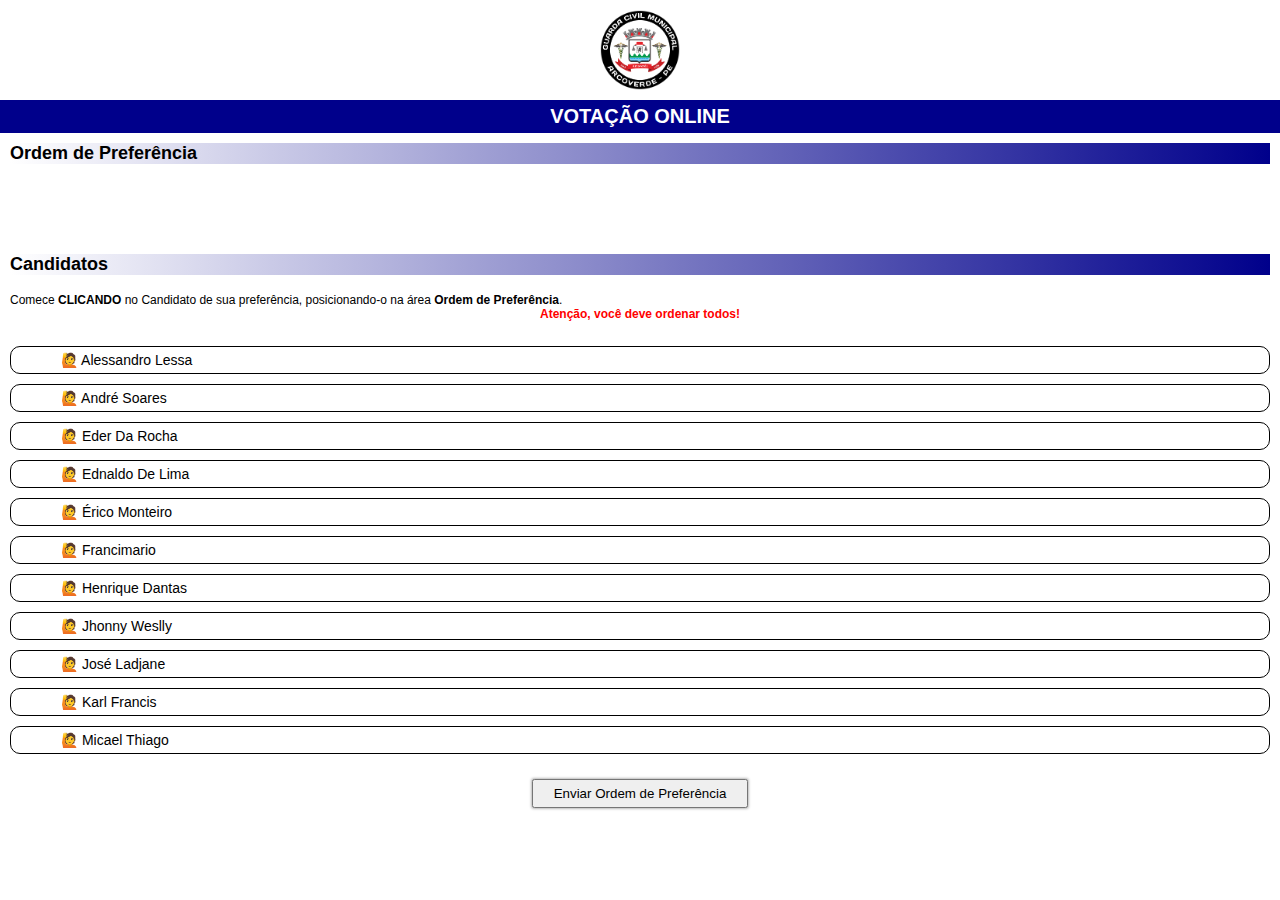
==== index.html @ 92c4f2bd "Add files via upload" ====
<!DOCTYPE html>
<html lang="pt-br">

<head>
  <meta charset="UTF-8">
  <meta name="viewport" content="width=device-width, initial-scale=1.0">
  <meta http-equiv="X-UA-Compatible" content="ie=edge">
  <title>VOTE</title>
  <link rel="stylesheet" href="style.css" type="text/css" media="all" />
</head>

<body>
  <img src="logo.png" alt="Logo não oficial da GCM Arcoverde PE">
  <h1>Votação OnLine</h1>
  <h4 id="apuracao">Aguarde o Link da Apuração.<a href="#">
      <br>
      👉🏼
      (Irá aparecer aqui)
    </a></h4>

  <main id"main">
    <h3>Ordem de Preferência</h3>
    <ul id="escolha" class="escolha"></ul>

    <h2>Candidatos</h2>
    <br>
    <p>Comece <strong>CLICANDO</strong> no Candidato de sua preferência, posicionando-o na área <strong> Ordem de Preferência</strong>.
    </p>
    <p class="centralizar"><strong>Atenção, você deve ordenar todos!</strong></p>
    <ul id="candidatos" class="candidatos">
      <li>🙋
        Alessandro Lessa</li>
      <li>🙋
        André Soares</li>
      <li>🙋
        Eder da Rocha</li>
      <li>🙋
        Ednaldo de Lima</li>
      <li>🙋
        Érico Monteiro</li>
      <li>🙋
        Francimario</li>
      <li>🙋
        Henrique Dantas</li>
      <li>🙋
        Jhonny Weslly</li>
      <li>🙋
        José Ladjane</li>
      <li>🙋
        Karl Francis</li>
      <li>🙋
        Micael Thiago</li>
    </ul>

    <button onclick="enviar()" id="btnEnviar">Enviar Ordem de Preferência</button>
  </main>

  <script src="script.js"></script>
</body>

</html>
---- style.css ----
* {
  margin: 0;
  padding: 0;
  box-sizing: border-box;
  font-family: Arial, Helvetica, sans-serif;
}

ul {
  list-style-type: none;
  margin: 20px 0;
}

li {
  border: 1px solid black;
  width: 100px;
  margin: 5px 0;
  border-radius: 10px;
  text-transform: capitalize;
  font-size: 14px;
  padding: 5px 50px;
}

h1 {
  background: darkblue;
  width: 100%;
  color: white;
  padding: 5px;
  text-align: center;
  text-transform: uppercase;
  font-size: 20px;
}

img {
  width: 80px;
  margin: 10px auto;
  display: block;
}

main {
  padding: 10px;
}

button {
  padding: 5px 20px;
  margin: auto;
  display: block;
  cursor: pointer;
  box-shadow: 0 0 3px gray;
}

h2,
h3 {
  background-image: linear-gradient(to right, white, darkblue);
  font-size: 18px;
}

h4 {
  text-align: center;
  margin-top: 10px;
  display: none;
}

a {
  color: red;
  text-decoration: none;
}

p {
  font-size: 12px;
}


.candidatos {
  /*min-height: 120px;*/
}

.candidatos li {
  display: inline-block;
  width: 100%;
}

.escolha {
  min-height: 50px;
}

.escolha li {
  width: 100%;
}

.centralizar {
  text-align: center;
  color: red;
}
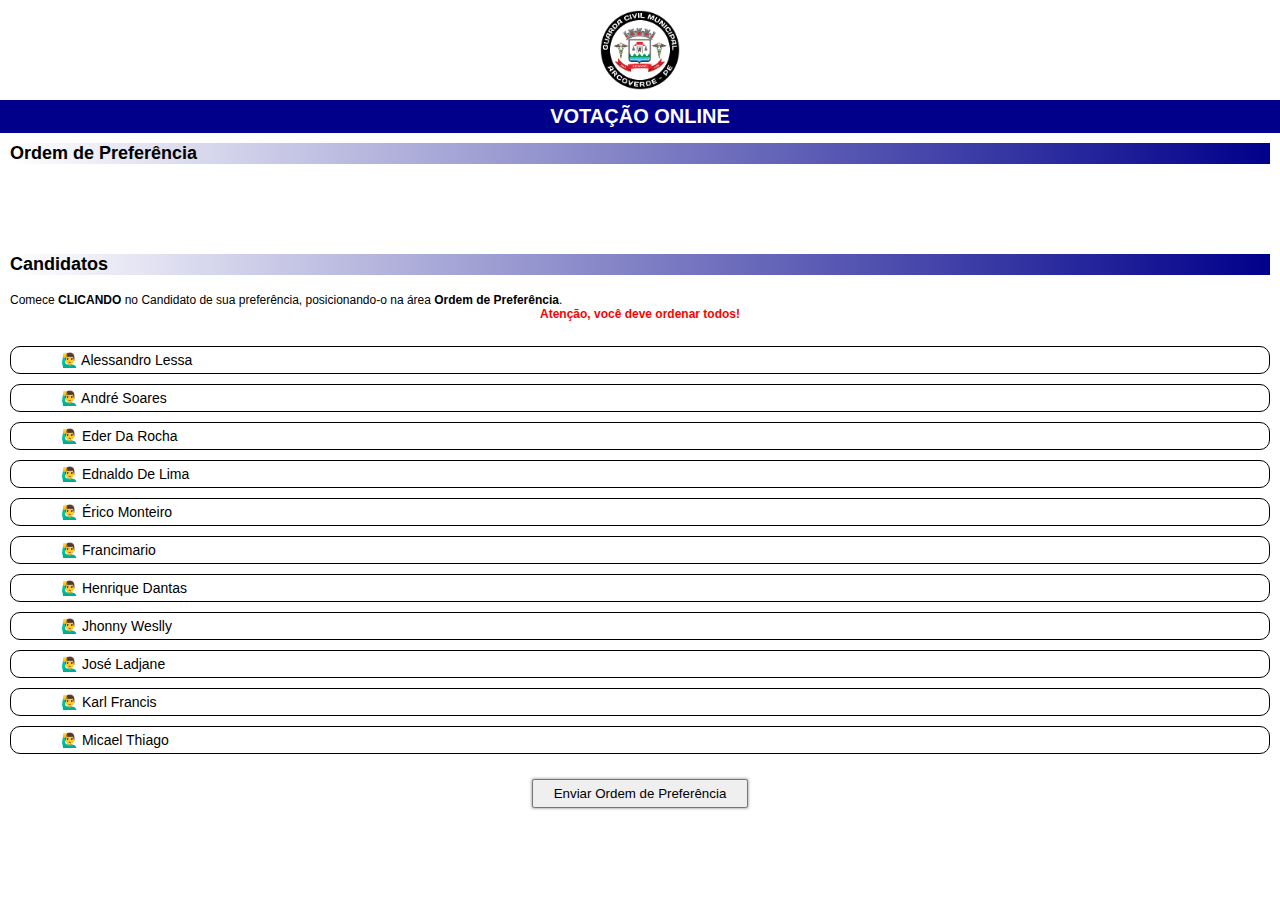
==== commit 193304f7: "update index.html" ====
--- a/index.html
+++ b/index.html
@@ -28,27 +28,27 @@
     </p>
     <p class="centralizar"><strong>Atenção, você deve ordenar todos!</strong></p>
     <ul id="candidatos" class="candidatos">
-      <li>🙋
+      <li>🙋‍♂
         Alessandro Lessa</li>
-      <li>🙋
+      <li>🙋‍♂
         André Soares</li>
-      <li>🙋
+      <li>🙋‍♂
         Eder da Rocha</li>
-      <li>🙋
+      <li>🙋‍♂
         Ednaldo de Lima</li>
-      <li>🙋
+      <li>🙋‍♂
         Érico Monteiro</li>
-      <li>🙋
+      <li>🙋‍♂
         Francimario</li>
-      <li>🙋
+      <li>🙋‍♂
         Henrique Dantas</li>
-      <li>🙋
+      <li>🙋‍♂
         Jhonny Weslly</li>
-      <li>🙋
+      <li>🙋‍♂
         José Ladjane</li>
-      <li>🙋
+      <li>🙋‍♂
         Karl Francis</li>
-      <li>🙋
+      <li>🙋‍♂
         Micael Thiago</li>
     </ul>
 
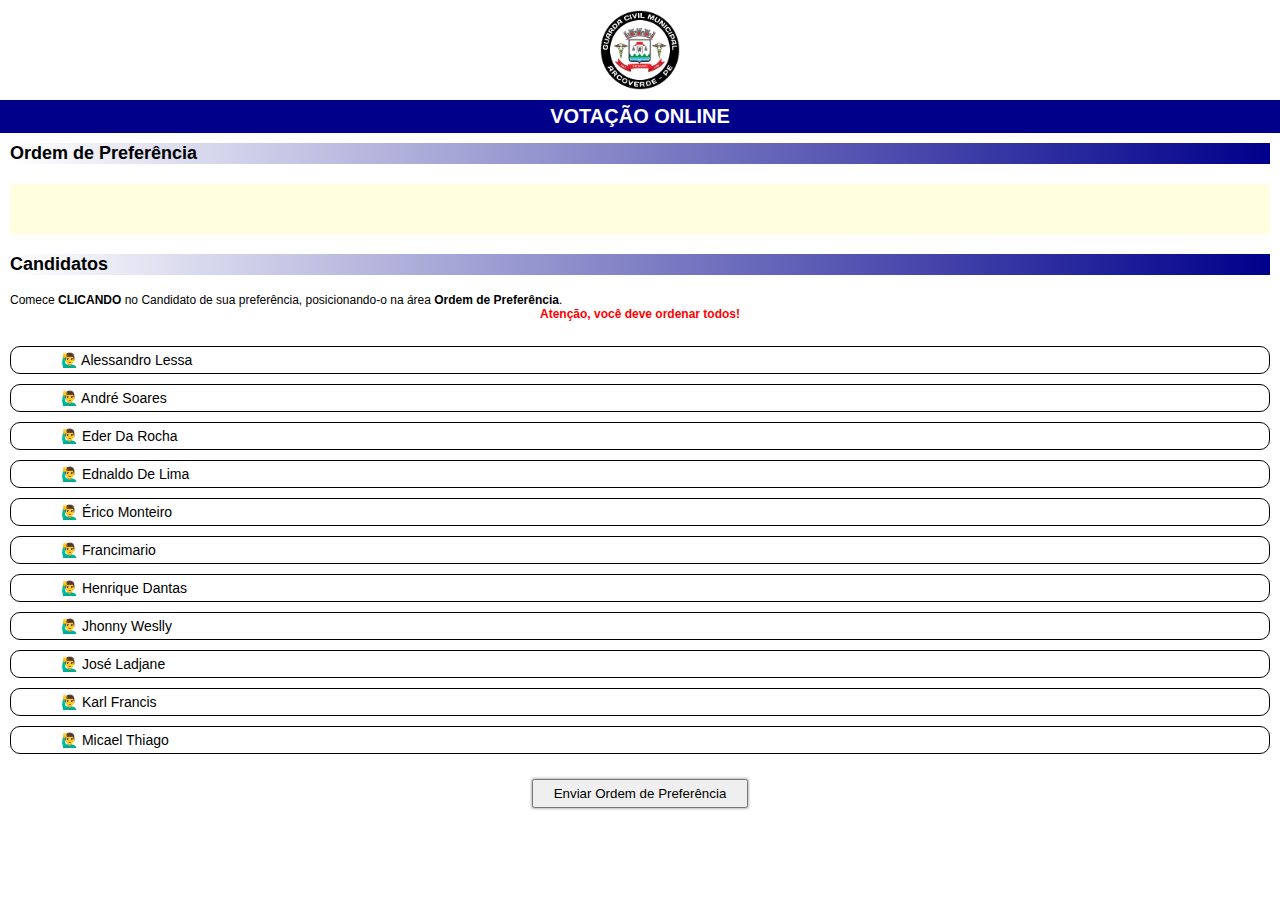
==== commit aa86d0cf: "update index.html" ====
--- a/index.html
+++ b/index.html
@@ -5,6 +5,8 @@
   <meta charset="UTF-8">
   <meta name="viewport" content="width=device-width, initial-scale=1.0">
   <meta http-equiv="X-UA-Compatible" content="ie=edge">
+  <meta name="descrption" content="Votação OnLine">
+  <meta name="author" content="José Murilo">
   <title>VOTE</title>
   <link rel="stylesheet" href="style.css" type="text/css" media="all" />
 </head>
--- a/style.css
+++ b/style.css
@@ -81,6 +81,7 @@
 
 .escolha {
   min-height: 50px;
+  background: lightyellow;
 }
 
 .escolha li {
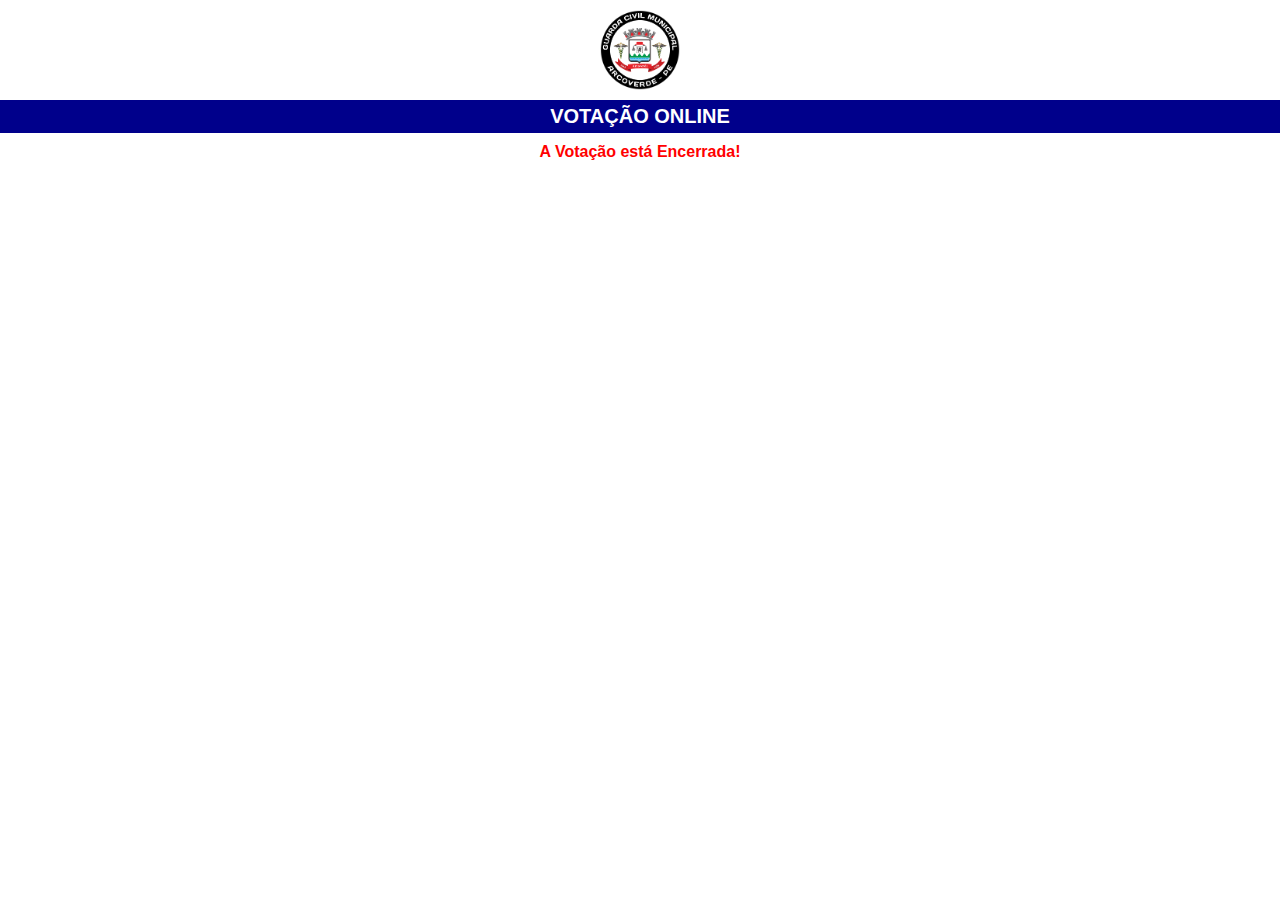
==== commit fba07411: "update" ====
--- a/index.html
+++ b/index.html
@@ -14,11 +14,13 @@
 <body>
   <img src="logo.png" alt="Logo não oficial da GCM Arcoverde PE">
   <h1>Votação OnLine</h1>
-  <h4 id="apuracao">Aguarde o Link da Apuração.<a href="#">
+  <!--<h4 id="apuracao">Aguarde o Link da Apuração.<a href="#">
       <br>
       👉🏼
       (Irá aparecer aqui)
-    </a></h4>
+    </a></h4>-->
+    
+  <h4>A Votação está Encerrada!</h4>
 
   <main id"main">
     <h3>Ordem de Preferência</h3>
--- a/style.css
+++ b/style.css
@@ -38,6 +38,7 @@
 
 main {
   padding: 10px;
+  display: none;
 }
 
 button {
@@ -57,7 +58,8 @@
 h4 {
   text-align: center;
   margin-top: 10px;
-  display: none;
+  display: noe;
+  color: red;
 }
 
 a {
